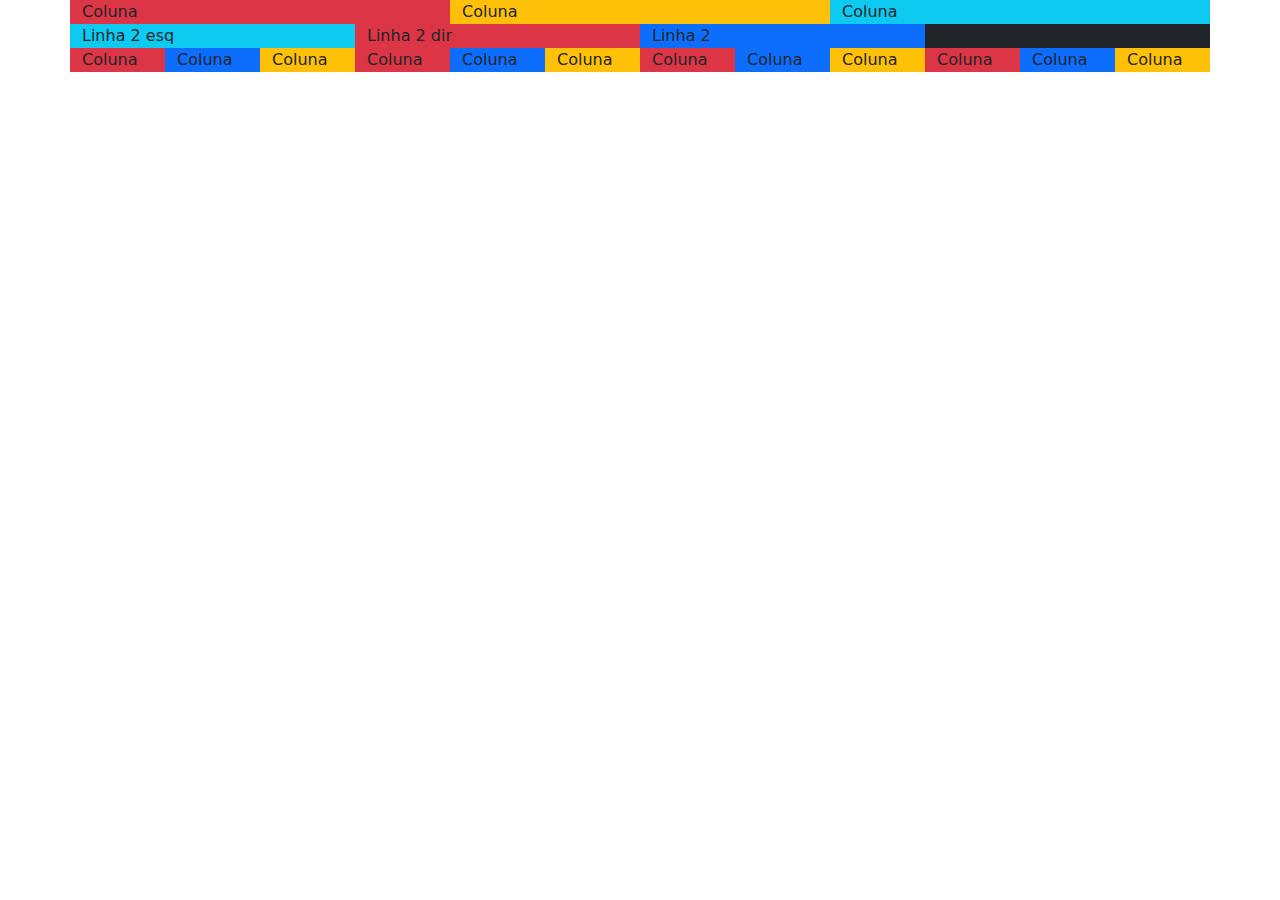
==== index.html @ 5786ee31 "Bootstrap Grid Exercício" ====
<!DOCTYPE html>
<html lang="pt-BR">

<head>
    <meta charset="UTF-8">
    <meta name="viewport" content="width=device-width, initial-scale=1.0">
    <link rel="stylesheet" href="css/bootstrap.min.css">
    <title>Site Bootstrap</title>
</head>

<body>
    <div class="container">
        <!-- LINHA 1 -->
        <div class="row">
            <div class="col-sm-12 col-md-4 bg-danger">Coluna</div>
            <div class="col-sm-12 col-md-4 bg-warning">Coluna</div>
            <div class="col-sm-12 col-md-4 bg-info">Coluna</div>
        </div>


        <!-- LINHA 2 -->
        <div class="row">
            <div class="col-sm-6 col-md-3 bg-info">Linha 2 esq</div>
            <div class="col-sm-6 col-md-3 bg-danger">Linha 2 dir</div>
            <div class="col-sm-12 col-md-3 bg-primary">Linha 2</div>
            <div class="col-sm-12 col-md-3 bg-dark">Linha 2</div>
        </div>

        <!-- LINHA 3 -->
        <div class="row">
            <div class="col-sm-12 col-md-1 bg-danger">Coluna</div>
            <div class="col-sm-12 col-md-1 bg-primary">Coluna</div>
            <div class="col-sm-12 col-md-1 bg-warning">Coluna</div>
            <div class="col-sm-12 col-md-1 bg-danger">Coluna</div>
            <div class="col-sm-12 col-md-1 bg-primary">Coluna</div>
            <div class="col-sm-12 col-md-1 bg-warning">Coluna</div>
            <div class="col-sm-12 col-md-1 bg-danger">Coluna</div>
            <div class="col-sm-12 col-md-1 bg-primary">Coluna</div>
            <div class="col-sm-12 col-md-1 bg-warning">Coluna</div>
            <div class="col-sm-12 col-md-1 bg-danger">Coluna</div>
            <div class="col-sm-12 col-md-1 bg-primary">Coluna</div>
            <div class="col-sm-12 col-md-1 bg-warning">Coluna</div>
        </div>
    </div>

    <script src="js/bootstrap.min.js"></script>
</body>

</html>
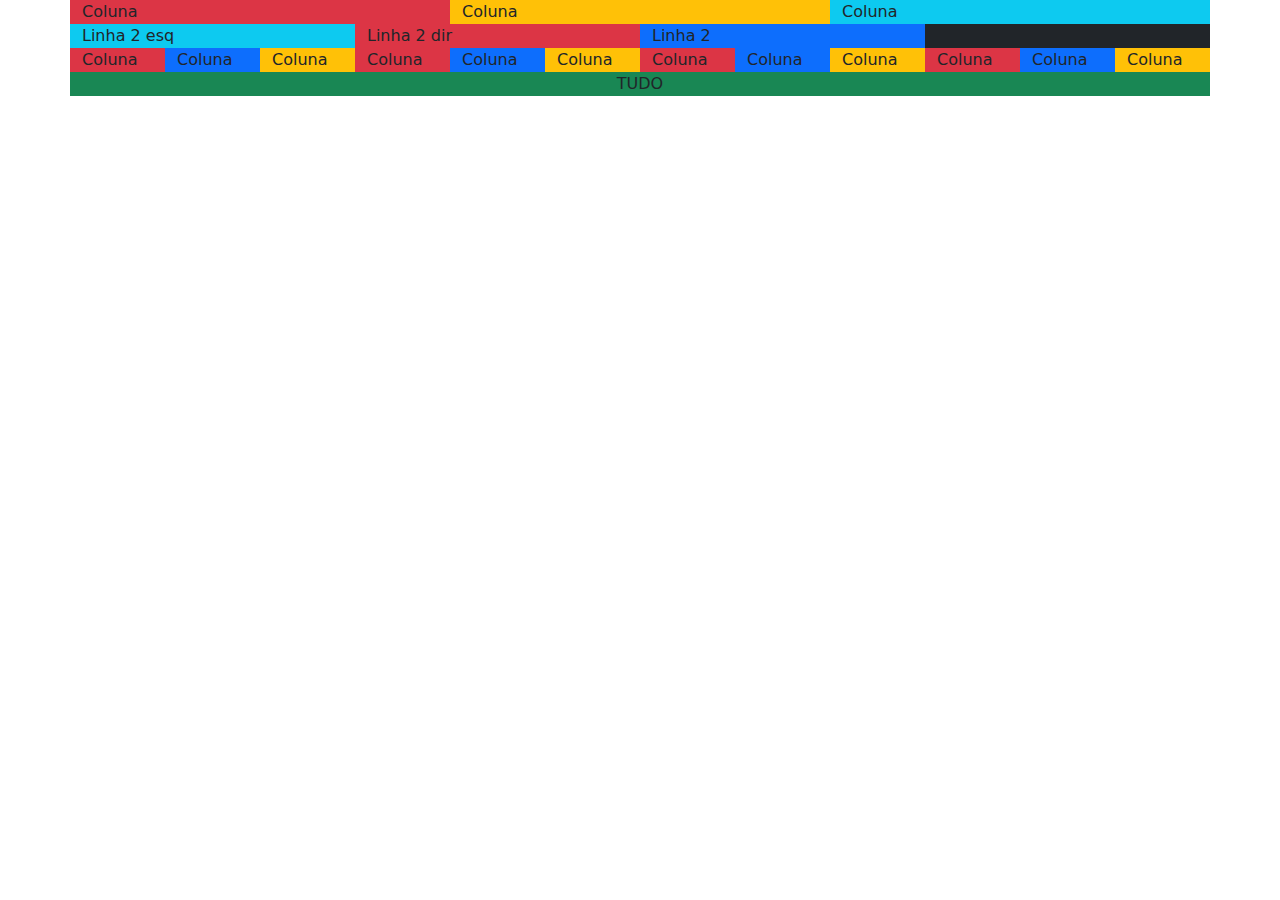
==== commit e178875d: "Enviando para o git" ====
--- a/index.html
+++ b/index.html
@@ -41,7 +41,12 @@
             <div class="col-sm-12 col-md-1 bg-primary">Coluna</div>
             <div class="col-sm-12 col-md-1 bg-warning">Coluna</div>
         </div>
+
+        <div class="row">
+            <div class="col-12 bg-success text-center">TUDO</div>
+        </div>
     </div>
+
 
     <script src="js/bootstrap.min.js"></script>
 </body>
